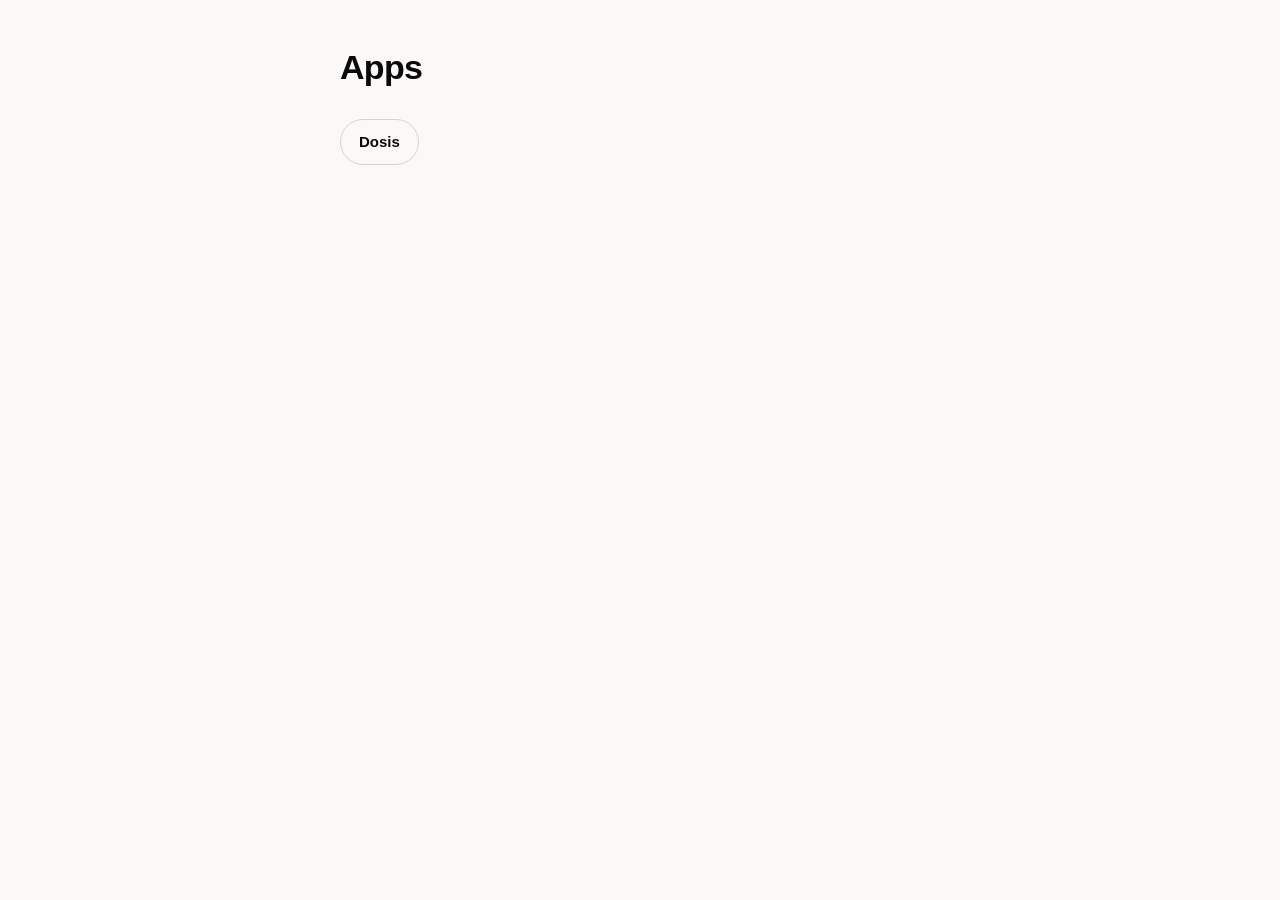
==== index.html @ 95ab8e90 "feat: Dosis privacy policy and support pages Co-Authored-By: Claude Opus 5.5 (1M context) <noreply@a" ====
<!doctype html>
<html lang="es">
<head>
  <meta charset="utf-8">
  <meta name="viewport" content="width=device-width, initial-scale=1">
  <title>dev-jackson</title>
  <link rel="stylesheet" href="dosis/estilo.css">
</head>
<body>
<main>
  <h1>Apps</h1>
  <nav class="enlaces">
    <a href="dosis/">Dosis</a>
  </nav>
</main>
</body>
</html>
---- dosis/estilo.css ----
/* Misma paleta que la app (Dosis/Design/Theme.swift). */
:root {
  --bg: #FAF9F7;
  --surface: #F1EFEA;
  --line: #D6D3CC;
  --text: #0A0A0A;
  --dim: #3F3F46;
  --faint: #6B6B72;
  --red: #C4141C;
  color-scheme: light dark;
}
@media (prefers-color-scheme: dark) {
  :root {
    --bg: #0B0B0C;
    --surface: #17171A;
    --line: #2E2E33;
    --text: #FFFFFF;
    --dim: #BDBDBD;
    --faint: #8F8F8F;
    --red: #D71921;
  }
}

* { box-sizing: border-box; }

body {
  margin: 0;
  background: var(--bg);
  color: var(--text);
  font: 17px/1.6 -apple-system, BlinkMacSystemFont, "SF Pro Text", "Helvetica Neue", Arial, sans-serif;
  -webkit-text-size-adjust: 100%;
}

main {
  max-width: 640px;
  margin: 0 auto;
  padding: 48px 20px 64px;
}

header.marca {
  display: flex;
  align-items: center;
  gap: 14px;
  margin-bottom: 40px;
}
header.marca img {
  width: 56px;
  height: 56px;
  border-radius: 13px;
}
header.marca a {
  color: inherit;
  text-decoration: none;
  font-weight: 700;
  font-size: 20px;
  letter-spacing: -0.01em;
}

h1 {
  font-size: 34px;
  line-height: 1.15;
  letter-spacing: -0.02em;
  margin: 0 0 8px;
}
h2 {
  font-size: 13px;
  font-weight: 600;
  letter-spacing: 0.08em;
  text-transform: uppercase;
  color: var(--faint);
  margin: 40px 0 8px;
}
h3 {
  font-size: 17px;
  margin: 24px 0 4px;
}

p, li { color: var(--dim); }
strong { color: var(--text); }

.fecha {
  color: var(--faint);
  font-size: 15px;
  margin: 0 0 32px;
}

/* El resumen corto: la única cosa que casi todos van a leer. */
.corto {
  background: var(--surface);
  border-left: 3px solid var(--red);
  border-radius: 4px 12px 12px 4px;
  padding: 16px 20px;
  margin: 0 0 8px;
}
.corto p { margin: 0; color: var(--text); }

a { color: var(--red); }

ul { padding-left: 20px; }

nav.enlaces {
  display: flex;
  flex-wrap: wrap;
  gap: 12px;
  margin-top: 32px;
}
nav.enlaces a {
  display: inline-block;
  padding: 10px 18px;
  border: 1px solid var(--line);
  border-radius: 999px;
  color: var(--text);
  text-decoration: none;
  font-weight: 600;
  font-size: 15px;
}
nav.enlaces a:hover { border-color: var(--red); }

footer {
  margin-top: 56px;
  padding-top: 20px;
  border-top: 1px solid var(--line);
  color: var(--faint);
  font-size: 14px;
}
footer a { color: var(--faint); }
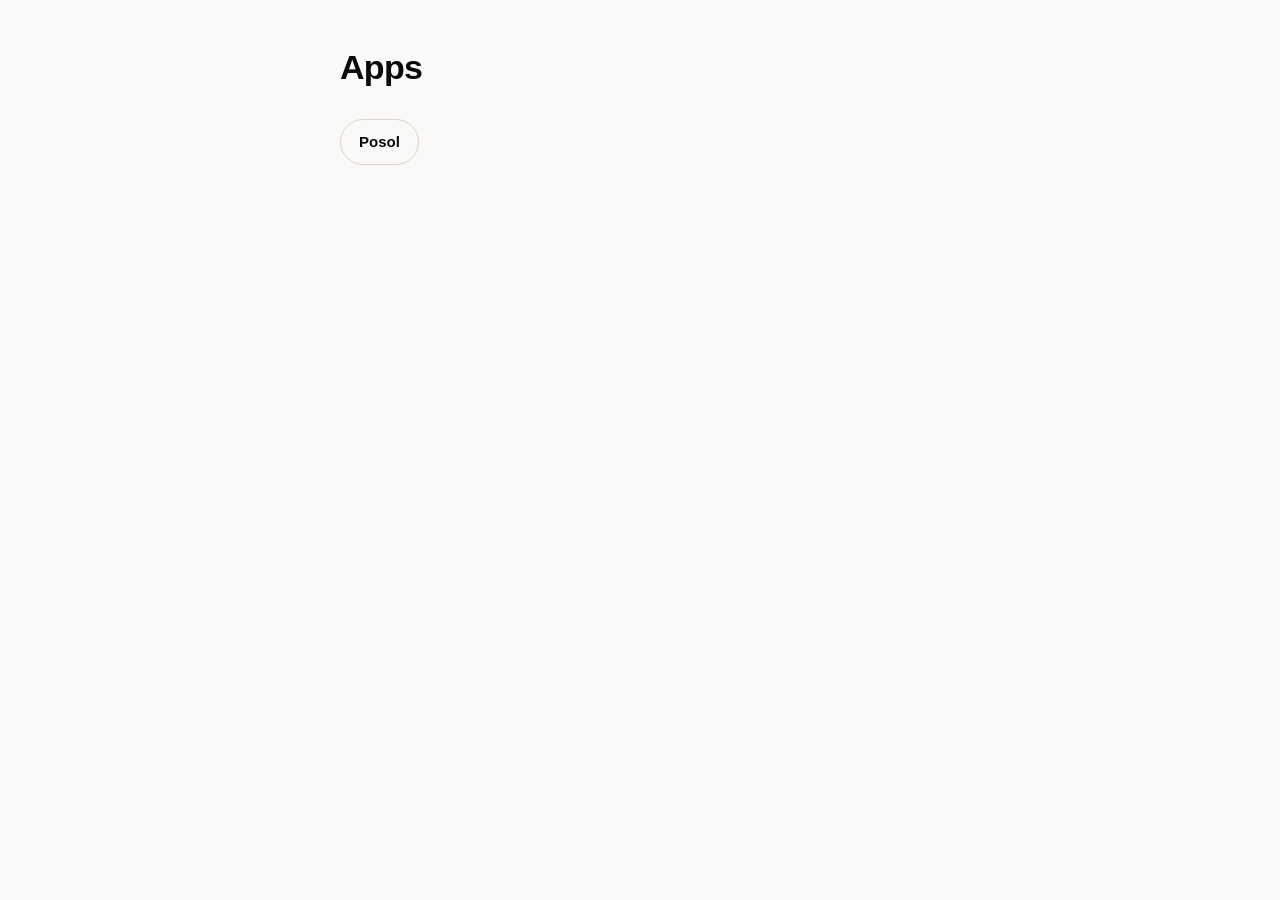
==== commit a26ee293: "docs: Dosis is now Posol; old URLs redirect Co-Authored-By: Claude Opus 5.5 (1M context) <noreply@an" ====
--- a/index.html
+++ b/index.html
@@ -4,13 +4,13 @@
   <meta charset="utf-8">
   <meta name="viewport" content="width=device-width, initial-scale=1">
   <title>dev-jackson</title>
-  <link rel="stylesheet" href="dosis/estilo.css">
+  <link rel="stylesheet" href="posol/estilo.css">
 </head>
 <body>
 <main>
   <h1>Apps</h1>
   <nav class="enlaces">
-    <a href="dosis/">Dosis</a>
+    <a href="posol/">Posol</a>
   </nav>
 </main>
 </body>
--- a/posol/estilo.css
+++ b/posol/estilo.css
@@ -0,0 +1,126 @@
+/* Misma paleta que la app (Dosis/Design/Theme.swift). */
+:root {
+  --bg: #FAF9F7;
+  --surface: #F1EFEA;
+  --line: #D6D3CC;
+  --text: #0A0A0A;
+  --dim: #3F3F46;
+  --faint: #6B6B72;
+  --red: #C4141C;
+  color-scheme: light dark;
+}
+@media (prefers-color-scheme: dark) {
+  :root {
+    --bg: #0B0B0C;
+    --surface: #17171A;
+    --line: #2E2E33;
+    --text: #FFFFFF;
+    --dim: #BDBDBD;
+    --faint: #8F8F8F;
+    --red: #D71921;
+  }
+}
+
+* { box-sizing: border-box; }
+
+body {
+  margin: 0;
+  background: var(--bg);
+  color: var(--text);
+  font: 17px/1.6 -apple-system, BlinkMacSystemFont, "SF Pro Text", "Helvetica Neue", Arial, sans-serif;
+  -webkit-text-size-adjust: 100%;
+}
+
+main {
+  max-width: 640px;
+  margin: 0 auto;
+  padding: 48px 20px 64px;
+}
+
+header.marca {
+  display: flex;
+  align-items: center;
+  gap: 14px;
+  margin-bottom: 40px;
+}
+header.marca img {
+  width: 56px;
+  height: 56px;
+  border-radius: 13px;
+}
+header.marca a {
+  color: inherit;
+  text-decoration: none;
+  font-weight: 700;
+  font-size: 20px;
+  letter-spacing: -0.01em;
+}
+
+h1 {
+  font-size: 34px;
+  line-height: 1.15;
+  letter-spacing: -0.02em;
+  margin: 0 0 8px;
+}
+h2 {
+  font-size: 13px;
+  font-weight: 600;
+  letter-spacing: 0.08em;
+  text-transform: uppercase;
+  color: var(--faint);
+  margin: 40px 0 8px;
+}
+h3 {
+  font-size: 17px;
+  margin: 24px 0 4px;
+}
+
+p, li { color: var(--dim); }
+strong { color: var(--text); }
+
+.fecha {
+  color: var(--faint);
+  font-size: 15px;
+  margin: 0 0 32px;
+}
+
+/* El resumen corto: la única cosa que casi todos van a leer. */
+.corto {
+  background: var(--surface);
+  border-left: 3px solid var(--red);
+  border-radius: 4px 12px 12px 4px;
+  padding: 16px 20px;
+  margin: 0 0 8px;
+}
+.corto p { margin: 0; color: var(--text); }
+
+a { color: var(--red); }
+
+ul { padding-left: 20px; }
+
+nav.enlaces {
+  display: flex;
+  flex-wrap: wrap;
+  gap: 12px;
+  margin-top: 32px;
+}
+nav.enlaces a {
+  display: inline-block;
+  padding: 10px 18px;
+  border: 1px solid var(--line);
+  border-radius: 999px;
+  color: var(--text);
+  text-decoration: none;
+  font-weight: 600;
+  font-size: 15px;
+}
+nav.enlaces a:hover { border-color: var(--red); }
+
+footer {
+  margin-top: 56px;
+  padding-top: 20px;
+  border-top: 1px solid var(--line);
+  color: var(--faint);
+  font-size: 14px;
+}
+footer a { color: var(--faint); }
